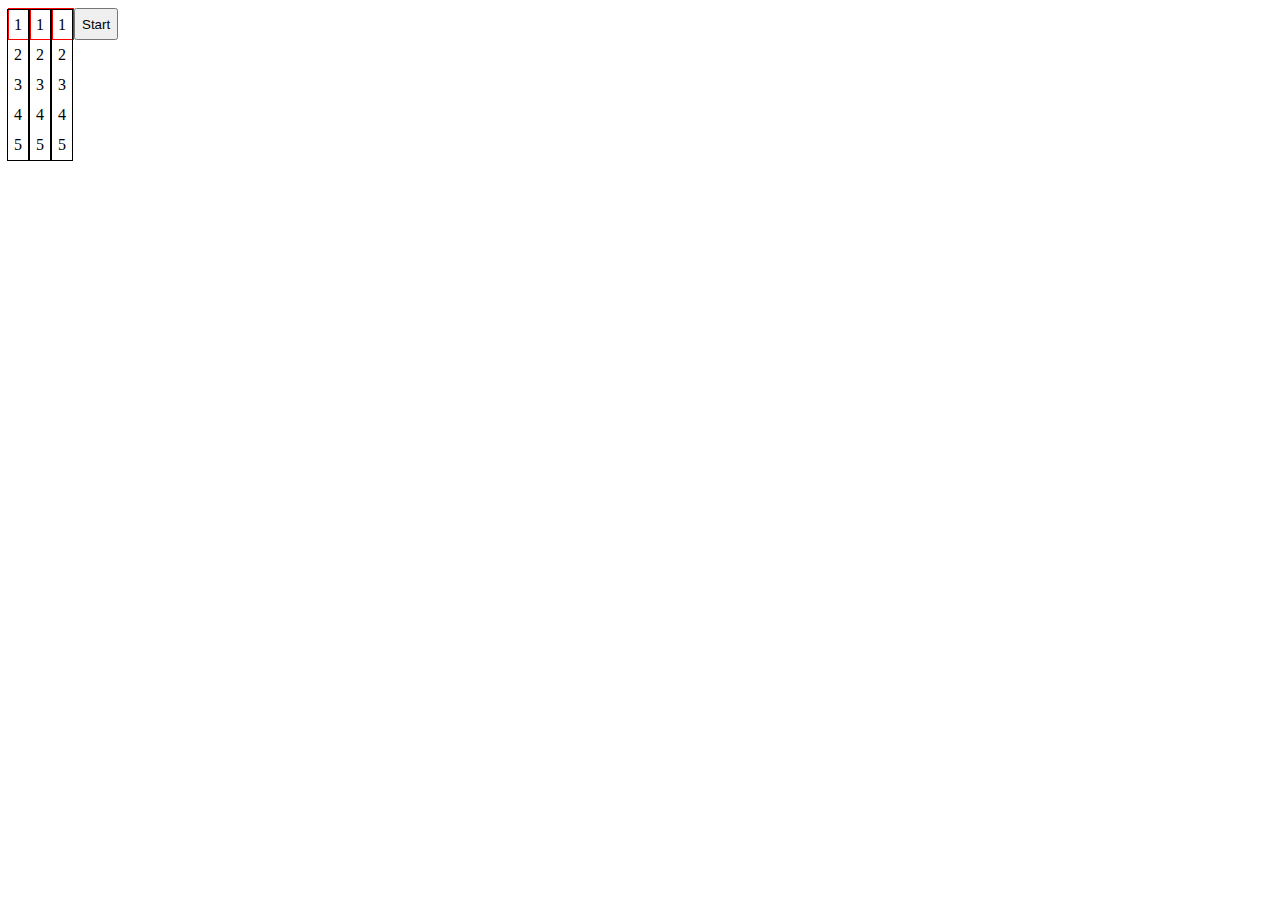
==== index.html @ e2426890 "first commit" ====
<!DOCTYPE html>
<html lang="en">
<head>
    <meta charset="UTF-8">
    <meta http-equiv="X-UA-Compatible" content="IE=edge">
    <meta name="viewport" content="width=device-width, initial-scale=1.0">
    <title>slot machine scroll sheet</title>
</head>
<body>
    <div class="container">
        <div class="play-container">
            <div class="box-content">
                <div class="box-wrap">
                    <div class="box-link">1</div>
                    <div class="box-link">2</div>
                    <div class="box-link">3</div>
                    <div class="box-link">4</div>
                    <div class="box-link">5</div>
                </div>
            </div>

            <div class="box-content">
                <div class="box-wrap">
                    <div class="box-link">1</div>
                    <div class="box-link">2</div>
                    <div class="box-link">3</div>
                    <div class="box-link">4</div>
                    <div class="box-link">5</div>
                </div>
            </div>

            <div class="box-content">
                <div class="box-wrap">
                    <div class="box-link">1</div>
                    <div class="box-link">2</div>
                    <div class="box-link">3</div>
                    <div class="box-link">4</div>
                    <div class="box-link">5</div>
                </div>
            </div>
            <button id="StartBtn">Start</button>
        </div>
        <div>
        </div>
    </div>
</body>
<style>
    .play-container {
        display: flex;
    }

    .box-content {
        border: 1px solid red;
        height: 30px;
        width: 20px;
        position: relative;
        /* overflow: hidden; */
    }
    .box-wrap {
        border: 1px solid black;
        position: absolute;
        right: 0;
        top: 0;
    }
    .box-link {
        display: flex;
        flex-direction: column;
        align-items: center;
        justify-content: center;
        width: 20px;
        height: 30px;
    }
</style>
</html>

<script>
    function start(numbers) {
        var boxWraps = document.querySelectorAll('.box-wrap');
        console.log(boxWraps);
        
        
    }

    window.onload = function() {
        var btn = document.querySelector('#StartBtn');
        btn.addEventListener('click', function() {start([5,9,8])})
    }
</script>
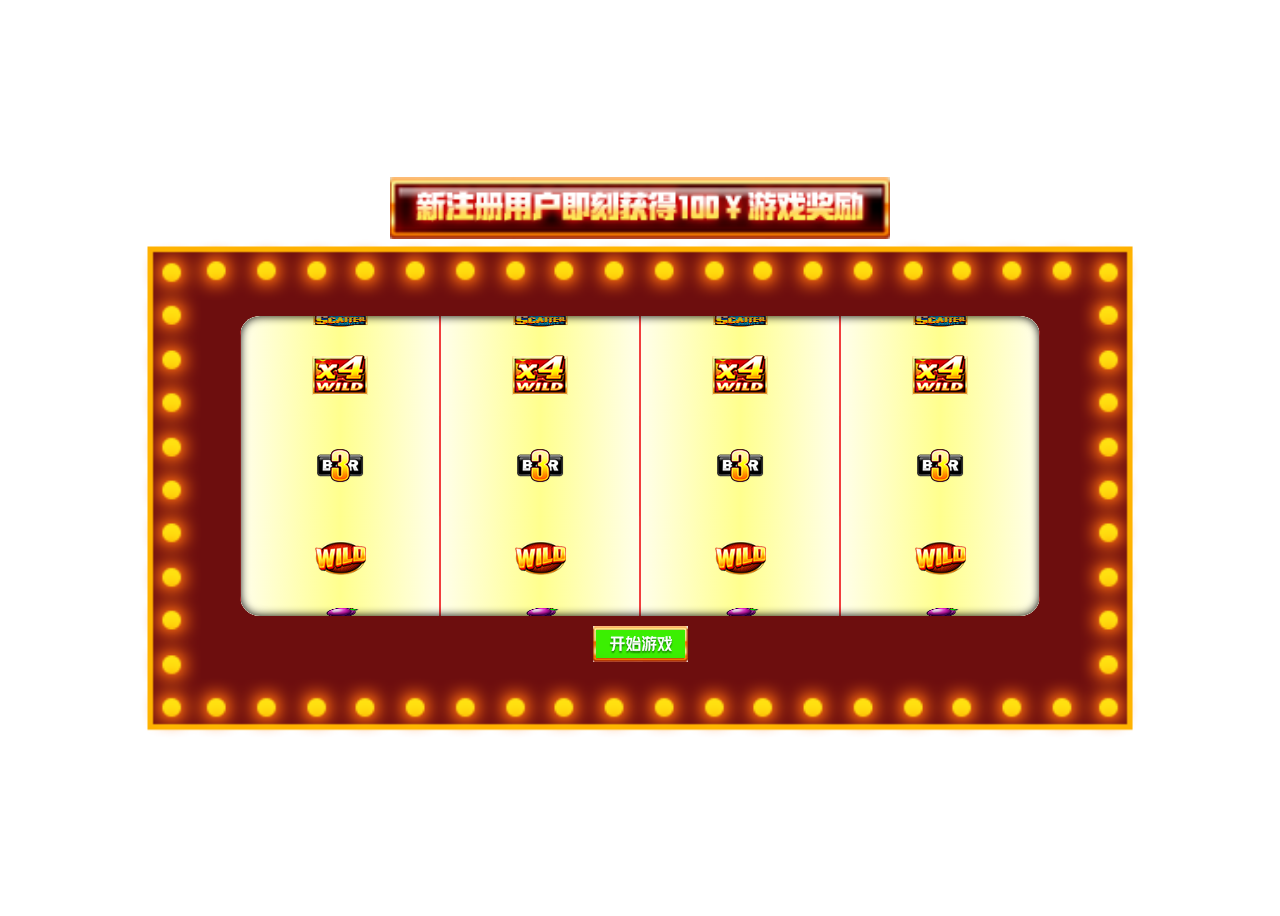
==== commit 3649a8c6: "rename index" ====
--- a/index.html
+++ b/index.html
@@ -4,85 +4,68 @@
     <meta charset="UTF-8">
     <meta http-equiv="X-UA-Compatible" content="IE=edge">
     <meta name="viewport" content="width=device-width, initial-scale=1.0">
-    <title>slot machine scroll sheet</title>
+    <title>Document</title>
+    <link rel="stylesheet" href="./all.css">
 </head>
 <body>
     <div class="container">
-        <div class="play-container">
-            <div class="box-content">
-                <div class="box-wrap">
-                    <div class="box-link">1</div>
-                    <div class="box-link">2</div>
-                    <div class="box-link">3</div>
-                    <div class="box-link">4</div>
-                    <div class="box-link">5</div>
+        <img class="ad-banner" src="./assets/ad-1.png" alt="" />
+        <div class="play-wrap-window">
+            <div class="play-wrap-show">
+                <div class="gift-container flat">
+                    <div class="gift"><img src="./assets/item-0.png" alt=""></div>
+                    <div class="gift"><img src="./assets/item-1.png" alt=""></div>
+                    <div class="gift"><img src="./assets/item-2.png" alt=""></div>
+                    <div class="gift"><img src="./assets/item-3.png" alt=""></div>
+                    <div class="gift"><img src="./assets/item-4.png" alt=""></div>
+                    <div class="gift"><img src="./assets/item-5.png" alt=""></div>
+                    <div class="gift"><img src="./assets/item-6.png" alt=""></div>
+                    <div class="gift"><img src="./assets/item-7.png" alt=""></div>
+                    <div class="gift"><img src="./assets/item-8.png" alt=""></div>
+                    <div class="gift"><img src="./assets/item-9.png" alt=""></div>
                 </div>
+                <div class="gift-container flat">
+                    <div class="gift"><img src="./assets/item-0.png" alt=""></div>
+                    <div class="gift"><img src="./assets/item-1.png" alt=""></div>
+                    <div class="gift"><img src="./assets/item-2.png" alt=""></div>
+                    <div class="gift"><img src="./assets/item-3.png" alt=""></div>
+                    <div class="gift"><img src="./assets/item-4.png" alt=""></div>
+                    <div class="gift"><img src="./assets/item-5.png" alt=""></div>
+                    <div class="gift"><img src="./assets/item-6.png" alt=""></div>
+                    <div class="gift"><img src="./assets/item-7.png" alt=""></div>
+                    <div class="gift"><img src="./assets/item-8.png" alt=""></div>
+                    <div class="gift"><img src="./assets/item-9.png" alt=""></div>
+                </div>
+                <div class="gift-container flat">
+                    <div class="gift"><img src="./assets/item-0.png" alt=""></div>
+                    <div class="gift"><img src="./assets/item-1.png" alt=""></div>
+                    <div class="gift"><img src="./assets/item-2.png" alt=""></div>
+                    <div class="gift"><img src="./assets/item-3.png" alt=""></div>
+                    <div class="gift"><img src="./assets/item-4.png" alt=""></div>
+                    <div class="gift"><img src="./assets/item-5.png" alt=""></div>
+                    <div class="gift"><img src="./assets/item-6.png" alt=""></div>
+                    <div class="gift"><img src="./assets/item-7.png" alt=""></div>
+                    <div class="gift"><img src="./assets/item-8.png" alt=""></div>
+                    <div class="gift"><img src="./assets/item-9.png" alt=""></div>
+                </div>
+                <div class="gift-container flat">
+                    <div class="gift"><img src="./assets/item-0.png" alt=""></div>
+                    <div class="gift"><img src="./assets/item-1.png" alt=""></div>
+                    <div class="gift"><img src="./assets/item-2.png" alt=""></div>
+                    <div class="gift"><img src="./assets/item-3.png" alt=""></div>
+                    <div class="gift"><img src="./assets/item-4.png" alt=""></div>
+                    <div class="gift"><img src="./assets/item-5.png" alt=""></div>
+                    <div class="gift"><img src="./assets/item-6.png" alt=""></div>
+                    <div class="gift"><img src="./assets/item-7.png" alt=""></div>
+                    <div class="gift"><img src="./assets/item-8.png" alt=""></div>
+                    <div class="gift"><img src="./assets/item-9.png" alt=""></div>
+                </div>
+                <div class="play-wrap-window-shadow"></div>
             </div>
-
-            <div class="box-content">
-                <div class="box-wrap">
-                    <div class="box-link">1</div>
-                    <div class="box-link">2</div>
-                    <div class="box-link">3</div>
-                    <div class="box-link">4</div>
-                    <div class="box-link">5</div>
-                </div>
-            </div>
-
-            <div class="box-content">
-                <div class="box-wrap">
-                    <div class="box-link">1</div>
-                    <div class="box-link">2</div>
-                    <div class="box-link">3</div>
-                    <div class="box-link">4</div>
-                    <div class="box-link">5</div>
-                </div>
-            </div>
-            <button id="StartBtn">Start</button>
-        </div>
-        <div>
+            <div id="TURN" class="turn-btn"></div>
         </div>
     </div>
 </body>
-<style>
-    .play-container {
-        display: flex;
-    }
-
-    .box-content {
-        border: 1px solid red;
-        height: 30px;
-        width: 20px;
-        position: relative;
-        /* overflow: hidden; */
-    }
-    .box-wrap {
-        border: 1px solid black;
-        position: absolute;
-        right: 0;
-        top: 0;
-    }
-    .box-link {
-        display: flex;
-        flex-direction: column;
-        align-items: center;
-        justify-content: center;
-        width: 20px;
-        height: 30px;
-    }
-</style>
 </html>
 
-<script>
-    function start(numbers) {
-        var boxWraps = document.querySelectorAll('.box-wrap');
-        console.log(boxWraps);
-        
-        
-    }
-
-    window.onload = function() {
-        var btn = document.querySelector('#StartBtn');
-        btn.addEventListener('click', function() {start([5,9,8])})
-    }
-</script>+<script src="./all.js"></script>--- a/all.css
+++ b/all.css
@@ -0,0 +1,137 @@
+.container {
+  display: -webkit-box;
+  display: -ms-flexbox;
+  display: flex;
+  -webkit-box-orient: vertical;
+  -webkit-box-direction: normal;
+      -ms-flex-direction: column;
+          flex-direction: column;
+  -webkit-box-align: center;
+      -ms-flex-align: center;
+          align-items: center;
+  -webkit-box-pack: center;
+      -ms-flex-pack: center;
+          justify-content: center;
+  height: 100vh;
+}
+
+.container .ad-banner {
+  width: 500px;
+}
+
+.play-wrap-window {
+  display: -webkit-box;
+  display: -ms-flexbox;
+  display: flex;
+  -webkit-box-align: center;
+      -ms-flex-align: center;
+          align-items: center;
+  -webkit-box-orient: vertical;
+  -webkit-box-direction: normal;
+      -ms-flex-direction: column;
+          flex-direction: column;
+  -webkit-box-pack: center;
+      -ms-flex-pack: center;
+          justify-content: center;
+  background: #ffffff url("./assets/bg.png") no-repeat right top;
+  background-size: contain;
+  width: 1000px;
+  height: 500px;
+}
+
+.play-wrap-window .play-wrap-window-shadow {
+  z-index: 1;
+  position: absolute;
+  width: 800px;
+  height: 300px;
+  border-radius: 20px;
+  -webkit-box-shadow: inset 0 0 10px #000000;
+          box-shadow: inset 0 0 10px #000000;
+}
+
+.play-wrap-window .turn-btn {
+  cursor: pointer;
+  background: #ffffff url("./assets/startBtn.png") no-repeat right top;
+  width: 95px;
+  height: 36px;
+  margin-top: 10px;
+}
+
+.play-wrap-window .turn-btn:hover {
+  background: #ffffff url("./assets/startBtn-active.png") no-repeat right top;
+}
+
+.play-wrap-show {
+  position: relative;
+  display: -webkit-box;
+  display: -ms-flexbox;
+  display: flex;
+  -webkit-box-align: center;
+      -ms-flex-align: center;
+          align-items: center;
+  -webkit-box-pack: center;
+      -ms-flex-pack: center;
+          justify-content: center;
+  width: 800;
+  height: 300px;
+  overflow: hidden;
+  border-radius: 20px;
+}
+
+.gift-container {
+  position: relative;
+  display: -webkit-box;
+  display: -ms-flexbox;
+  display: flex;
+  -webkit-box-align: center;
+      -ms-flex-align: center;
+          align-items: center;
+  margin-right: var(--width);
+  position: relative;
+  -webkit-perspective: 999999px;
+          perspective: 999999px;
+  -webkit-user-select: none;
+     -moz-user-select: none;
+      -ms-user-select: none;
+          user-select: none;
+  -webkit-transform-style: preserve-3d;
+          transform-style: preserve-3d;
+}
+
+.gift-container * {
+  -webkit-box-sizing: border-box;
+          box-sizing: border-box;
+}
+
+.gift-container .gift {
+  position: absolute;
+  display: -webkit-box;
+  display: -ms-flexbox;
+  display: flex;
+  -webkit-box-align: center;
+      -ms-flex-align: center;
+          align-items: center;
+  -webkit-box-pack: center;
+      -ms-flex-pack: center;
+          justify-content: center;
+  width: var(--width);
+  height: var(--height);
+  border-right: 1px solid #f13d3d;
+  border-left: 1px solid #f13d3d;
+  background-image: -webkit-gradient(linear, left top, right top, from(#fffeea), color-stop(#ffff8e), to(#fffeea));
+  background-image: linear-gradient(to right, #fffeea, #ffff8e, #fffeea);
+  font-size: var(--fontSize);
+}
+
+.gift-container.flat {
+  -webkit-transform: rotateX(var(--currentDeg));
+          transform: rotateX(var(--currentDeg));
+}
+
+.gift-container.flat.autoTurn {
+  -webkit-transition: var(--duration) ease-in-out;
+  transition: var(--duration) ease-in-out;
+  -webkit-transform: rotateX(var(--targetDeg));
+          transform: rotateX(var(--targetDeg));
+}
+/*# sourceMappingURL=all.css.map */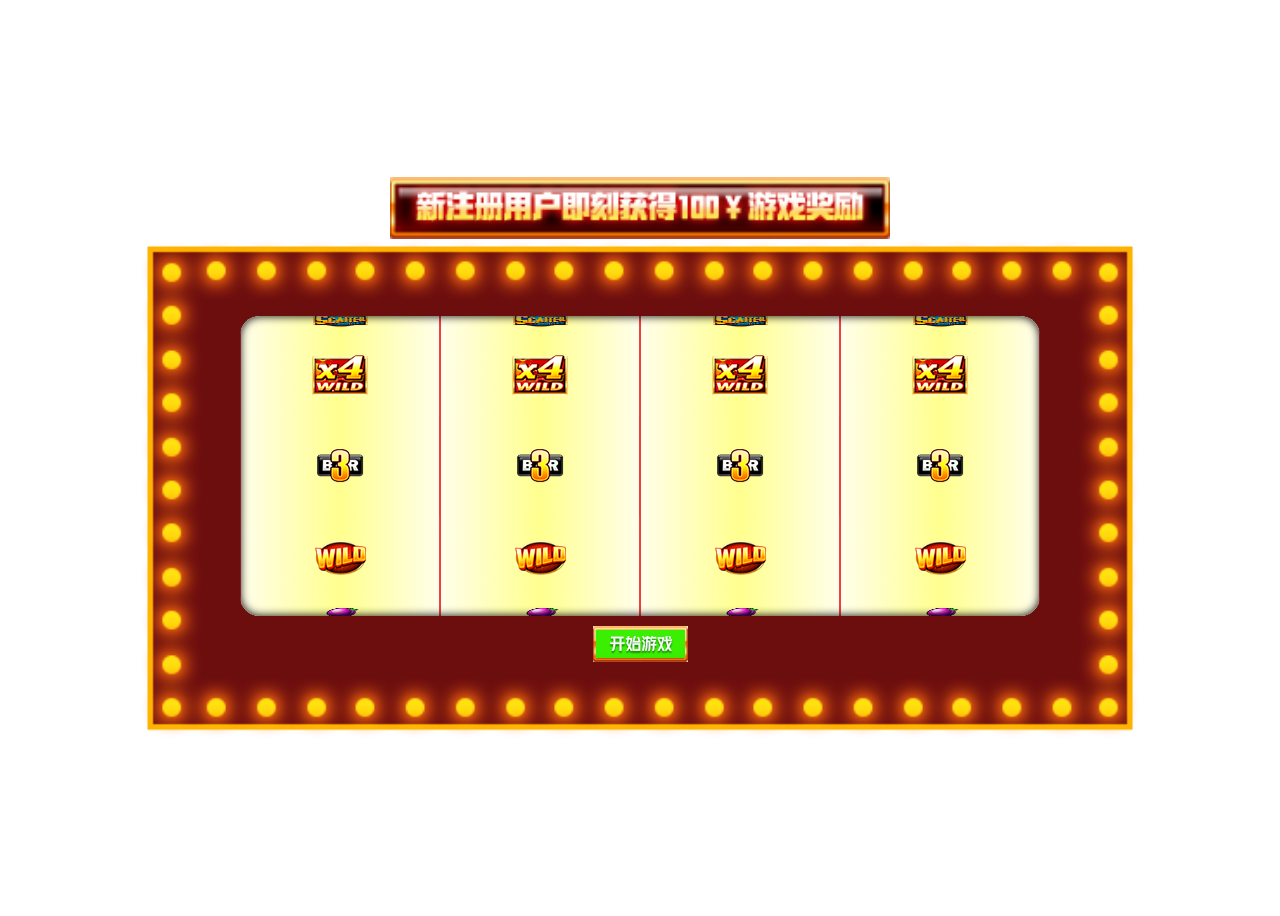
==== commit acf50985: "optimize code" ====
--- a/index.html
+++ b/index.html
@@ -9,62 +9,14 @@
 </head>
 <body>
     <div class="container">
-        <img class="ad-banner" src="./assets/ad-1.png" alt="" />
+        <img class="ad-banner" src="./assets/ad.png" alt="" />
         <div class="play-wrap-window">
-            <div class="play-wrap-show">
-                <div class="gift-container flat">
-                    <div class="gift"><img src="./assets/item-0.png" alt=""></div>
-                    <div class="gift"><img src="./assets/item-1.png" alt=""></div>
-                    <div class="gift"><img src="./assets/item-2.png" alt=""></div>
-                    <div class="gift"><img src="./assets/item-3.png" alt=""></div>
-                    <div class="gift"><img src="./assets/item-4.png" alt=""></div>
-                    <div class="gift"><img src="./assets/item-5.png" alt=""></div>
-                    <div class="gift"><img src="./assets/item-6.png" alt=""></div>
-                    <div class="gift"><img src="./assets/item-7.png" alt=""></div>
-                    <div class="gift"><img src="./assets/item-8.png" alt=""></div>
-                    <div class="gift"><img src="./assets/item-9.png" alt=""></div>
-                </div>
-                <div class="gift-container flat">
-                    <div class="gift"><img src="./assets/item-0.png" alt=""></div>
-                    <div class="gift"><img src="./assets/item-1.png" alt=""></div>
-                    <div class="gift"><img src="./assets/item-2.png" alt=""></div>
-                    <div class="gift"><img src="./assets/item-3.png" alt=""></div>
-                    <div class="gift"><img src="./assets/item-4.png" alt=""></div>
-                    <div class="gift"><img src="./assets/item-5.png" alt=""></div>
-                    <div class="gift"><img src="./assets/item-6.png" alt=""></div>
-                    <div class="gift"><img src="./assets/item-7.png" alt=""></div>
-                    <div class="gift"><img src="./assets/item-8.png" alt=""></div>
-                    <div class="gift"><img src="./assets/item-9.png" alt=""></div>
-                </div>
-                <div class="gift-container flat">
-                    <div class="gift"><img src="./assets/item-0.png" alt=""></div>
-                    <div class="gift"><img src="./assets/item-1.png" alt=""></div>
-                    <div class="gift"><img src="./assets/item-2.png" alt=""></div>
-                    <div class="gift"><img src="./assets/item-3.png" alt=""></div>
-                    <div class="gift"><img src="./assets/item-4.png" alt=""></div>
-                    <div class="gift"><img src="./assets/item-5.png" alt=""></div>
-                    <div class="gift"><img src="./assets/item-6.png" alt=""></div>
-                    <div class="gift"><img src="./assets/item-7.png" alt=""></div>
-                    <div class="gift"><img src="./assets/item-8.png" alt=""></div>
-                    <div class="gift"><img src="./assets/item-9.png" alt=""></div>
-                </div>
-                <div class="gift-container flat">
-                    <div class="gift"><img src="./assets/item-0.png" alt=""></div>
-                    <div class="gift"><img src="./assets/item-1.png" alt=""></div>
-                    <div class="gift"><img src="./assets/item-2.png" alt=""></div>
-                    <div class="gift"><img src="./assets/item-3.png" alt=""></div>
-                    <div class="gift"><img src="./assets/item-4.png" alt=""></div>
-                    <div class="gift"><img src="./assets/item-5.png" alt=""></div>
-                    <div class="gift"><img src="./assets/item-6.png" alt=""></div>
-                    <div class="gift"><img src="./assets/item-7.png" alt=""></div>
-                    <div class="gift"><img src="./assets/item-8.png" alt=""></div>
-                    <div class="gift"><img src="./assets/item-9.png" alt=""></div>
-                </div>
-                <div class="play-wrap-window-shadow"></div>
-            </div>
+            <div class="play-wrap-window-shadow"></div>
+            <div id="SHOW" class="play-wrap-show"></div>
             <div id="TURN" class="turn-btn"></div>
         </div>
     </div>
+    <div id="aa"></div>
 </body>
 </html>
 
--- a/all.css
+++ b/all.css
@@ -37,11 +37,13 @@
   background-size: contain;
   width: 1000px;
   height: 500px;
+  position: relative;
 }
 
 .play-wrap-window .play-wrap-window-shadow {
   z-index: 1;
   position: absolute;
+  top: 77px;
   width: 800px;
   height: 300px;
   border-radius: 20px;
@@ -62,7 +64,6 @@
 }
 
 .play-wrap-show {
-  position: relative;
   display: -webkit-box;
   display: -ms-flexbox;
   display: flex;
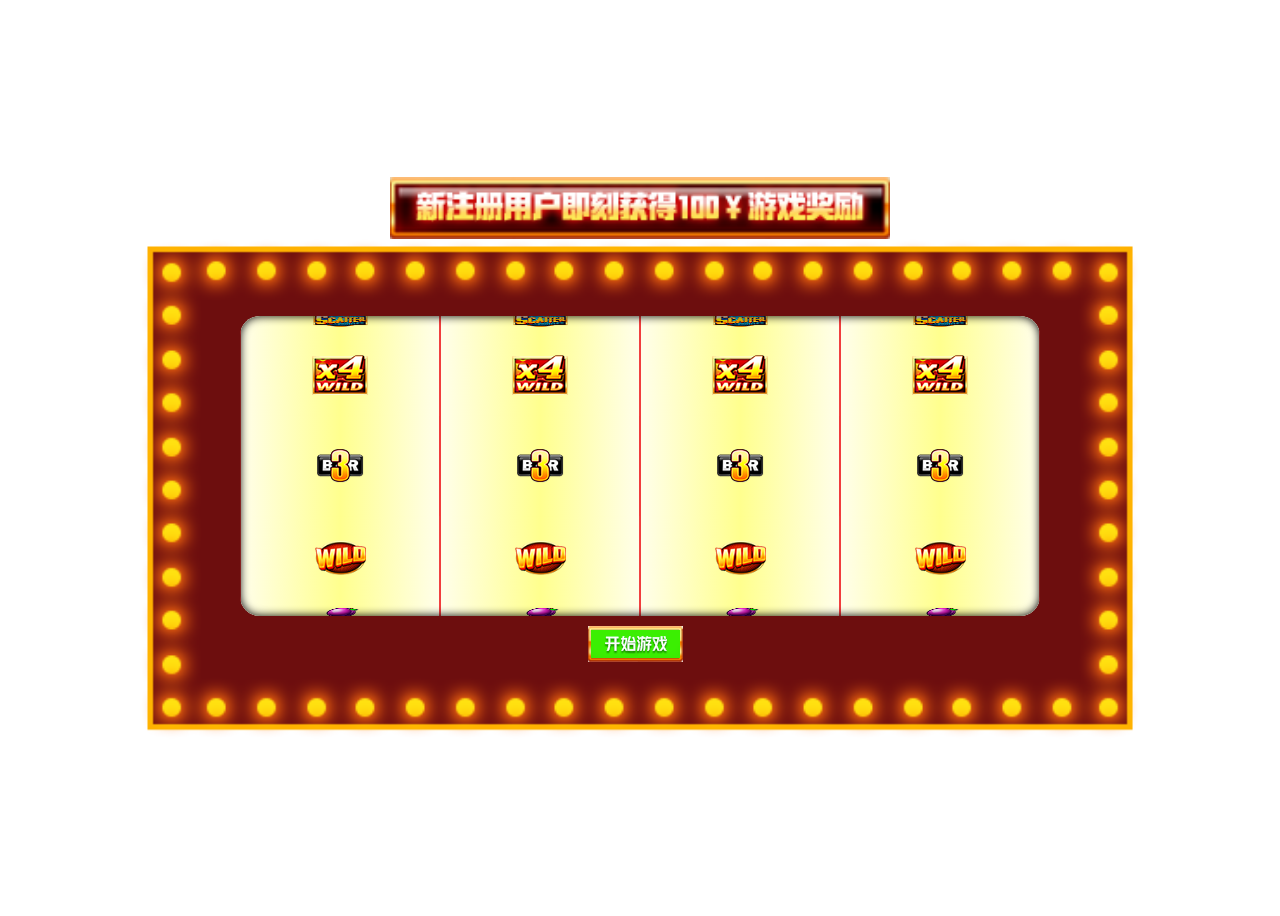
==== commit f1ff85a2: "add current gift style" ====
--- a/index.html
+++ b/index.html
@@ -4,7 +4,7 @@
     <meta charset="UTF-8">
     <meta http-equiv="X-UA-Compatible" content="IE=edge">
     <meta name="viewport" content="width=device-width, initial-scale=1.0">
-    <title>Document</title>
+    <title>slotMachine</title>
     <link rel="stylesheet" href="./all.css">
 </head>
 <body>
@@ -13,11 +13,15 @@
         <div class="play-wrap-window">
             <div class="play-wrap-window-shadow"></div>
             <div id="SHOW" class="play-wrap-show"></div>
-            <div id="TURN" class="turn-btn"></div>
+            <div class="btn-group">
+                <div id="TURN-BTN" class="turn-btn"></div>
+                <!-- <button id="LOG-BTN" class="log-btn">中獎紀錄</button> -->
+            </div>
         </div>
+        <!-- <div class="dialog show">
+            <ul class="logList"></ul>
+        </div> -->
     </div>
-    <div id="aa"></div>
 </body>
 </html>
-
 <script src="./all.js"></script>--- a/all.css
+++ b/all.css
@@ -51,16 +51,51 @@
           box-shadow: inset 0 0 10px #000000;
 }
 
-.play-wrap-window .turn-btn {
+.play-wrap-window .btn-group {
+  display: -webkit-box;
+  display: -ms-flexbox;
+  display: flex;
+  -webkit-box-pack: center;
+      -ms-flex-pack: center;
+          justify-content: center;
+  -webkit-box-align: center;
+      -ms-flex-align: center;
+          align-items: center;
+  margin-top: 10px;
+}
+
+.play-wrap-window .btn-group .turn-btn {
   cursor: pointer;
   background: #ffffff url("./assets/startBtn.png") no-repeat right top;
   width: 95px;
   height: 36px;
-  margin-top: 10px;
+  margin-right: 10px;
 }
 
-.play-wrap-window .turn-btn:hover {
+.play-wrap-window .btn-group .turn-btn:hover {
   background: #ffffff url("./assets/startBtn-active.png") no-repeat right top;
+}
+
+.play-wrap-window .btn-group .log-btn {
+  cursor: pointer;
+  padding: 6px;
+  color: white;
+  background-color: #ff761b;
+  border: 2px solid #ffbb00;
+}
+
+.dialog {
+  position: absolute;
+  display: none;
+  z-index: 100;
+  width: 200px;
+  height: 200px;
+  background-color: #ff761b;
+  border: 2px solid #ffbb00;
+}
+
+.dialog.show {
+  display: block;
 }
 
 .play-wrap-show {
@@ -124,6 +159,11 @@
   font-size: var(--fontSize);
 }
 
+.gift-container .gift.currentGift {
+  background-image: -webkit-gradient(linear, left top, right top, from(#ffa162), color-stop(#ff6f0f), to(#ffa162));
+  background-image: linear-gradient(to right, #ffa162, #ff6f0f, #ffa162);
+}
+
 .gift-container.flat {
   -webkit-transform: rotateX(var(--currentDeg));
           transform: rotateX(var(--currentDeg));
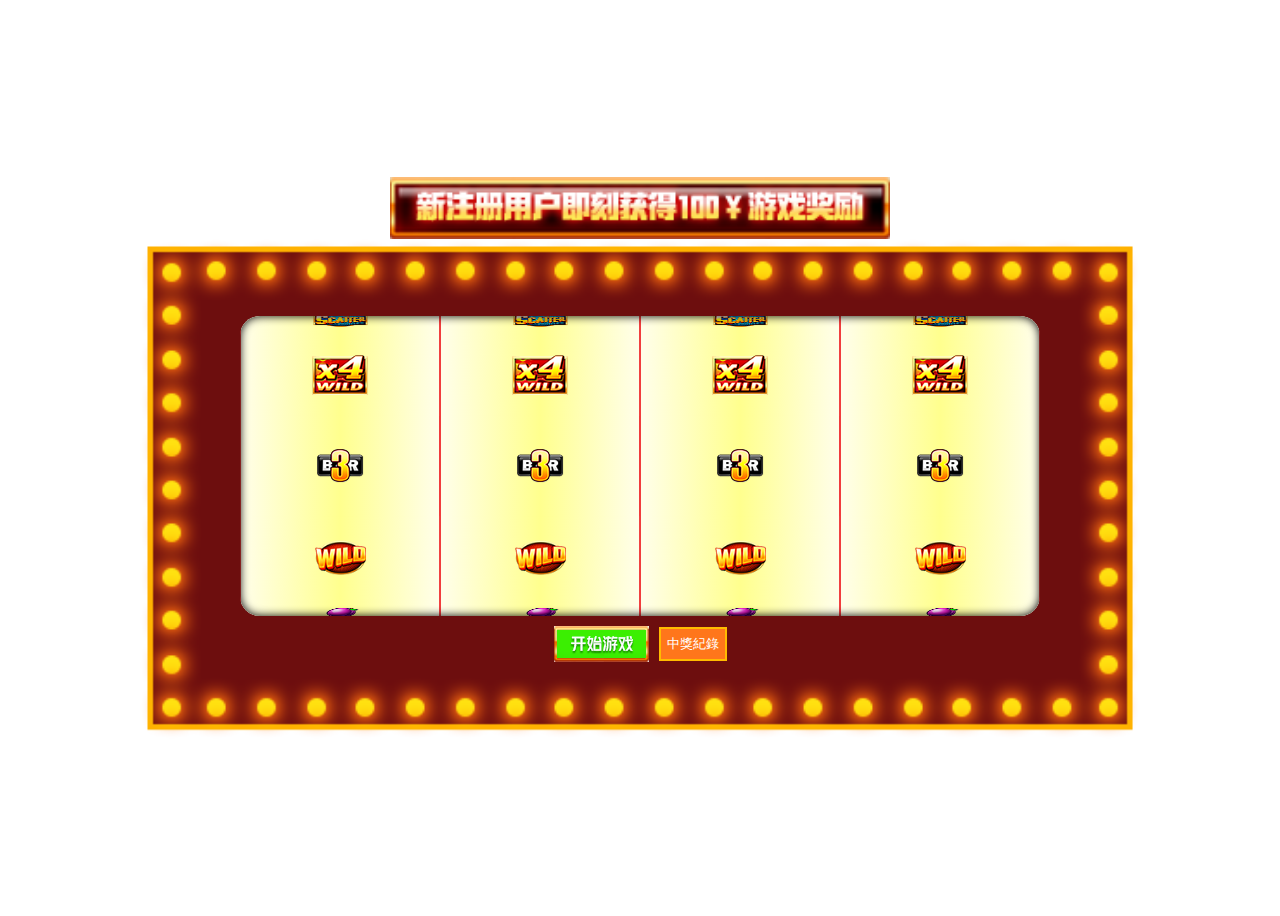
==== commit 71da8a5c: "add gift list" ====
--- a/index.html
+++ b/index.html
@@ -15,12 +15,12 @@
             <div id="SHOW" class="play-wrap-show"></div>
             <div class="btn-group">
                 <div id="TURN-BTN" class="turn-btn"></div>
-                <!-- <button id="LOG-BTN" class="log-btn">中獎紀錄</button> -->
+                <button id="LOG-BTN" class="log-btn">中獎紀錄</button>
             </div>
         </div>
-        <!-- <div class="dialog show">
+        <div class="dialog">
             <ul class="logList"></ul>
-        </div> -->
+        </div>
     </div>
 </body>
 </html>
--- a/all.css
+++ b/all.css
@@ -88,14 +88,34 @@
   position: absolute;
   display: none;
   z-index: 100;
-  width: 200px;
-  height: 200px;
+  width: 100px;
   background-color: #ff761b;
   border: 2px solid #ffbb00;
+  -webkit-box-shadow: 0 0 51px #656565;
+          box-shadow: 0 0 51px #656565;
 }
 
 .dialog.show {
   display: block;
+}
+
+.dialog .logList {
+  list-style: none;
+  padding: 0px;
+  color: white;
+  display: -webkit-box;
+  display: -ms-flexbox;
+  display: flex;
+  -webkit-box-orient: vertical;
+  -webkit-box-direction: normal;
+      -ms-flex-direction: column;
+          flex-direction: column;
+  -webkit-box-pack: center;
+      -ms-flex-pack: center;
+          justify-content: center;
+  -webkit-box-align: center;
+      -ms-flex-align: center;
+          align-items: center;
 }
 
 .play-wrap-show {
